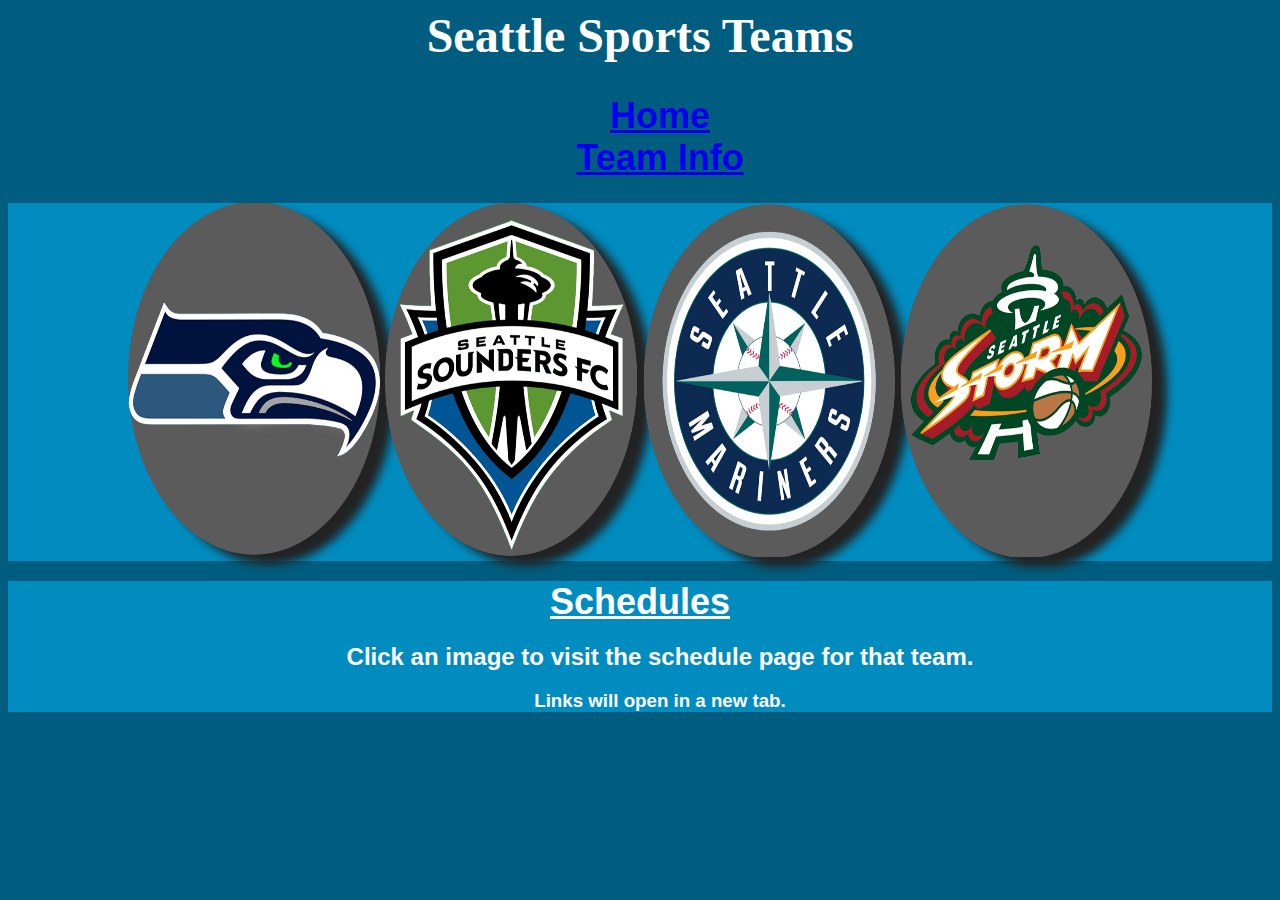
==== schedule.html @ d8835e6f "First commit" ====
<html>
<head>
  <title>
    Seattle Sports Teams
  </title>
  <link rel="stylesheet" href="css/style.css">
</head>
<body>
  <header>
    <div class="title">
      <h1>
        Seattle Sports Teams
      </h1>
      <div class="links">
        <h2>
          <ul>
            <li><a href="index.html">Home</a></li>
            <li><a href="teaminfo.html">Team Info</a></li>
          </ul>
        </h2>
      </div>
    </div>
  </header>
  <nav>
    <div class="body">
      <!-- Sports team images -->
      <section>
        <div class="logos">
          <a target="_blank" href="http://seahawks.com/schedule"><img src="img/seahawks_logo.png" alt="Seahawks logo"></a>
          <a target="_blank" href="http://www.soundersfc.com/schedule"><img src="img/sounders_logo.png" alt="Sounders logo"></a>
          <a target="_blank" href="http://seattle.mariners.mlb.com/schedule/index.jsp?c_id=sea#y=2016&m=4&calendar=DEFAULT"><img src="img/mariners_logo.png" alt="Mariners logo"></a>
          <a target="_blank" href="http://storm.wnba.com/schedule/#?month=&season=2015&seasontype=02"><img src="img/storm_logo.png" alt="Storm logo"></a>
        </div>
      </div>
    </section>
    <!-- Schedules header -->
    <aside>
      <h2>
        <u>
          <div class="schedule">
            Schedules
          </div>
        </u>
      </h2>
      <!-- Sports team link instructions -->
      <ul>
        <div class="instructions">
          <h2>
            Click an image to visit the schedule page for that team.
          </h2>
          <h3>
            Links will open in a new tab.
          </h3>
        </div>
      </aside>
    </nav>
    <footer>
    </footer>
  </body>
  </html>
---- css/style.css ----
.title h1 {
  text-align: center;
  font-size: 48px;
  color: #ffffff;
}

.logos img {
  height: 40%;
  width: 20%;
}

.logos {
  text-align: center;
}

.body {
  background-color: #008CBF;
}

html {
  background-color: #005D7F;
}

a {
  font-size: 36px;
}

aside {
  background-color: #008CBF;
  text-align: center;
}

li {
  list-style-type: none;
}

.schedule {
  font-size: 36px;
}

.logos {
    -webkit-filter: drop-shadow(15px 10px 5px #222);
    filter: drop-shadow(15px 10px 5px #222);
}

h2, h3 {
  font-family: Tahoma, Geneva, sans-serif;
  color: #ffffff;
}

.links {
  text-align: center;
}
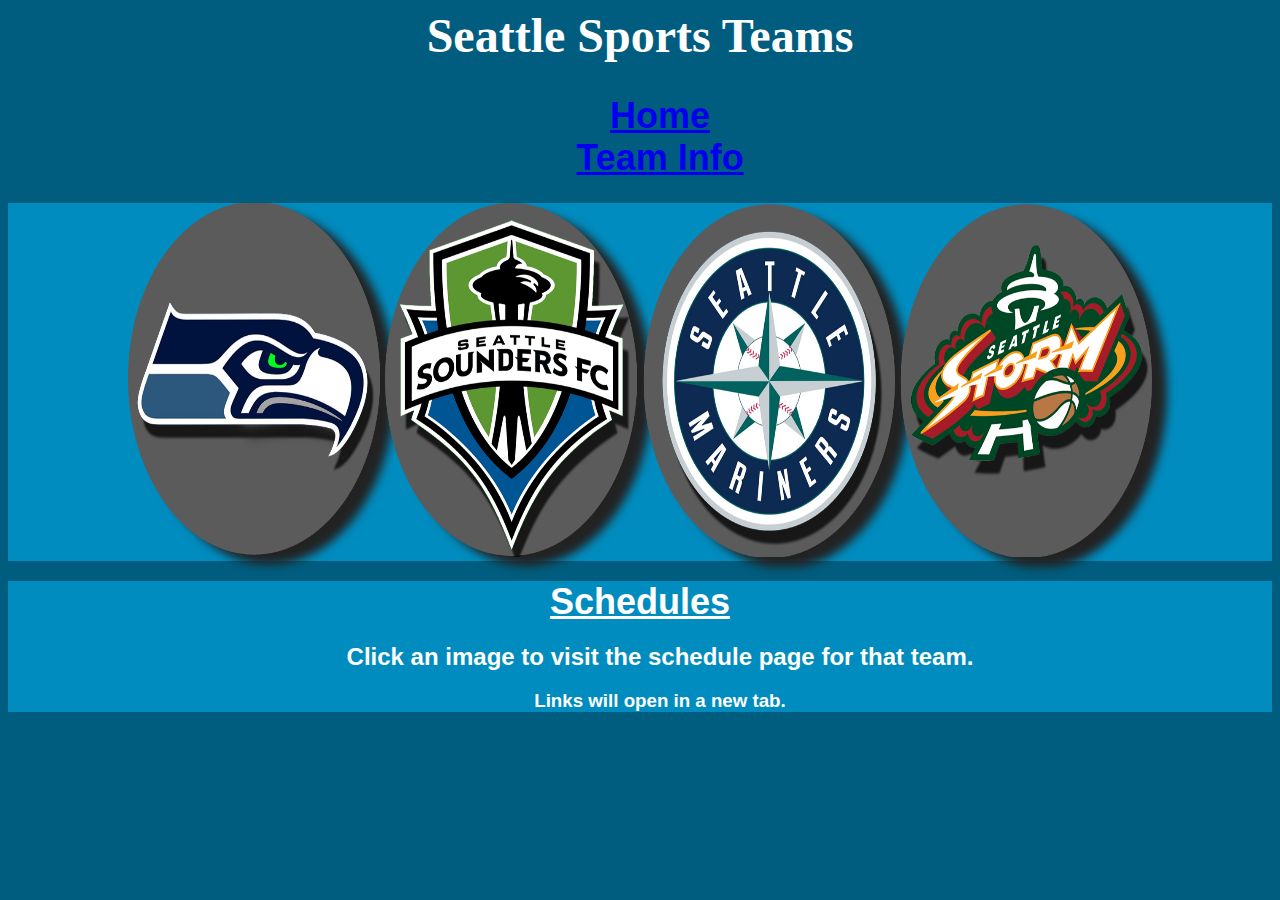
==== commit b6932de9: "Update images" ====
--- a/schedule.html
+++ b/schedule.html
@@ -1,7 +1,8 @@
 <html>
 <head>
+  <!-- Title -->
   <title>
-    Seattle Sports Teams
+    Seattle Sports | Schedule
   </title>
   <link rel="stylesheet" href="css/style.css">
 </head>
